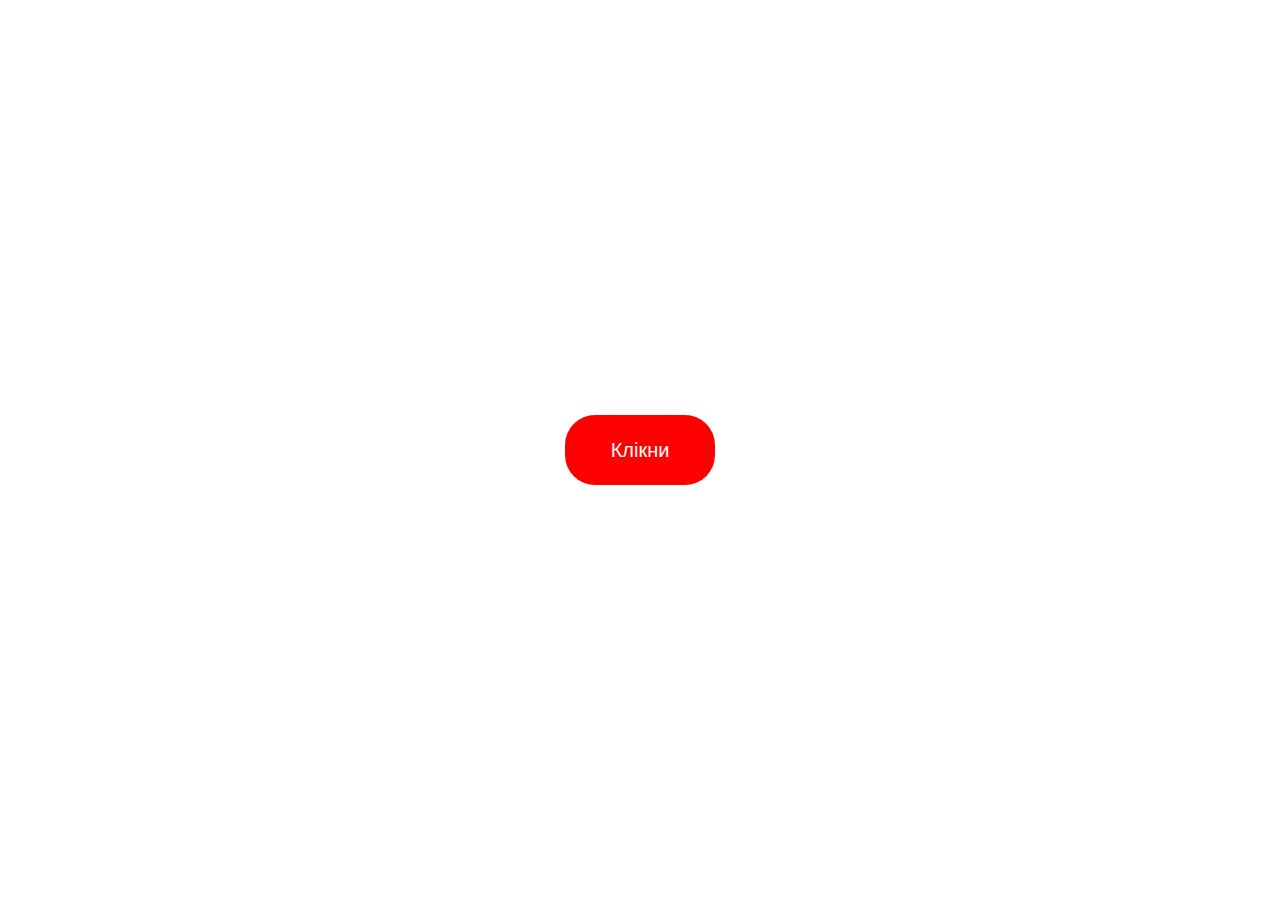
==== index.html @ b29ff945 "commit" ====
<!DOCTYPE html>
<html lang="en">
  <head>
    <meta charset="UTF-8" />
    <meta name="viewport" content="width=device-width, initial-scale=1.0" />
    <title>Random Button Generator</title>
    <link rel="stylesheet" href="styles.css" />
  </head>
  <body>
    <div id="buttons-container">
      <button id="start-button">Клікни</button>
    </div>
    <script src="index.js"></script>
  </body>
</html>
---- styles.css ----
body {
  margin: 0;
  overflow: hidden;
}

#buttons-container {
  position: relative;
  width: 100vw;
  height: 100vh;
  display: flex;
  justify-content: center;
  align-items: center;
}

button {
  position: absolute;
  padding: 10px;
  height: 70px;
  width: 150px;
  cursor: pointer;
  white-space: nowrap;
  border: none;
  background-color: red;
  color: white;
  border-radius: 30px;
  font-size: 20px;
}

.love-message {
  font-size: 124px;
  color: red;
}
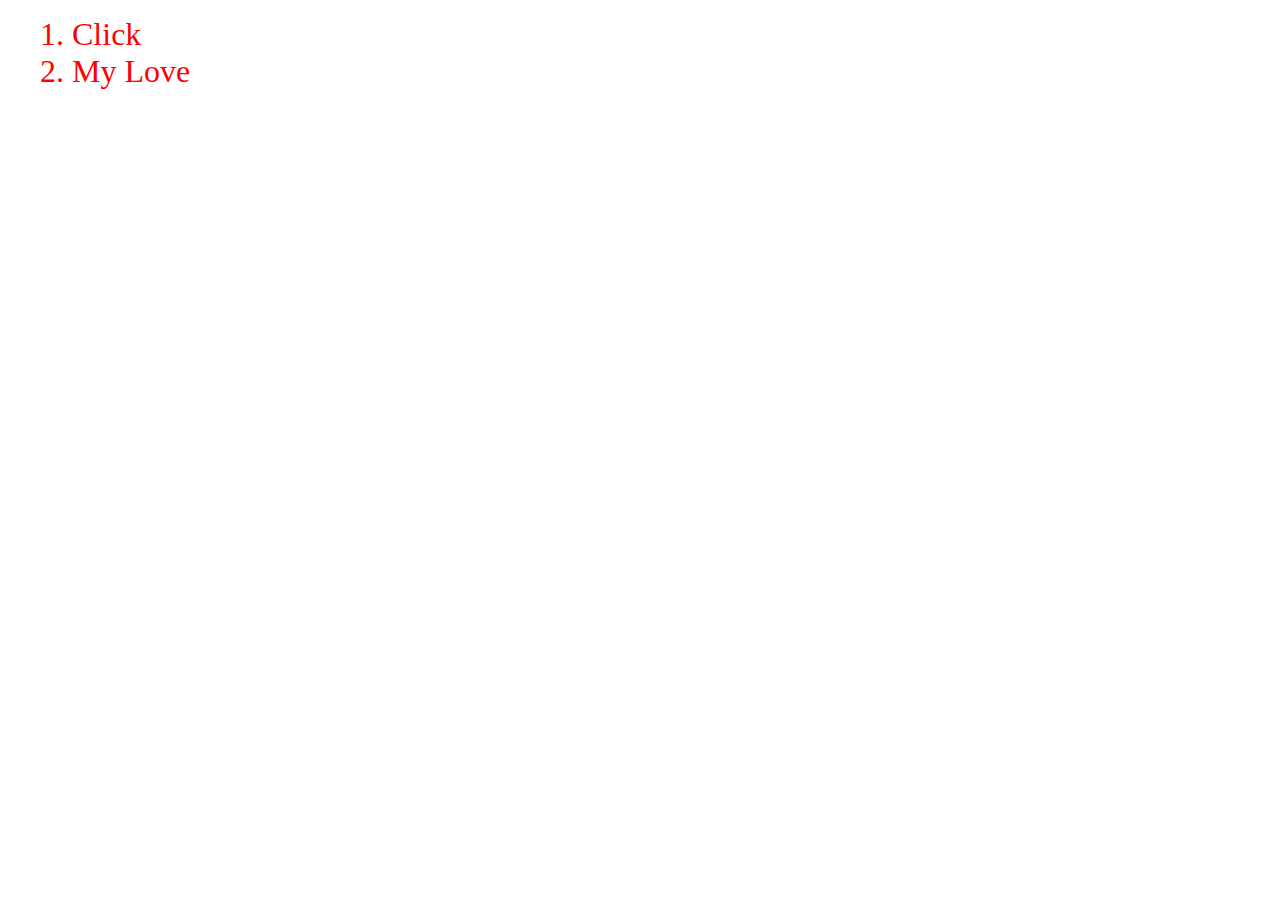
==== commit 729d37c2: "commit" ====
--- a/index.html
+++ b/index.html
@@ -3,13 +3,12 @@
   <head>
     <meta charset="UTF-8" />
     <meta name="viewport" content="width=device-width, initial-scale=1.0" />
-    <title>Random Button Generator</title>
+    <title>Surprise</title>
     <link rel="stylesheet" href="styles.css" />
+    <ul class="list">
+      <li><a class="link click" href="./click.html">1. Click</a></li>
+      <li><a class="link" href="./love.html">2. My Love</a></li>
+    </ul>
   </head>
-  <body>
-    <div id="buttons-container">
-      <button id="start-button">Клікни</button>
-    </div>
-    <script src="index.js"></script>
-  </body>
+  <body></body>
 </html>
--- a/styles.css
+++ b/styles.css
@@ -12,7 +12,7 @@
   align-items: center;
 }
 
-button {
+#start-button {
   position: absolute;
   padding: 10px;
   height: 70px;
@@ -30,3 +30,128 @@
   font-size: 124px;
   color: red;
 }
+
+.list {
+  list-style: none;
+}
+
+.link {
+  text-decoration: none;
+  color: red;
+  font-size: 32px;
+}
+
+.earth {
+  display: flex;
+  flex-direction: column;
+  align-items: center;
+  justify-content: center;
+  width: 100vw;
+  height: 100vh;
+}
+
+.earth-btn {
+  color: blue;
+  font-weight: 900;
+  border-radius: 10px;
+  cursor: pointer;
+}
+
+.sun {
+  display: flex;
+  flex-direction: column;
+  align-items: center;
+  justify-content: center;
+  width: 100vw;
+  height: 100vh;
+}
+
+.sun-btn {
+  color: rgb(121, 121, 0);
+  font-weight: 900;
+  border-radius: 10px;
+  cursor: pointer;
+}
+
+.solar {
+  display: flex;
+  flex-direction: column;
+  align-items: center;
+  justify-content: center;
+  width: 100vw;
+  height: 100vh;
+  gap: 10px;
+}
+
+.solar-btn {
+  color: rgb(46, 46, 10);
+  font-weight: 900;
+  border-radius: 10px;
+  cursor: pointer;
+  height: 30px;
+}
+
+.img-solar {
+  border-radius: 20px;
+}
+
+.galaxy {
+  display: flex;
+  flex-direction: column;
+  align-items: center;
+  justify-content: center;
+  width: 100vw;
+  height: 100vh;
+  gap: 10px;
+}
+
+.galaxy-btn {
+  color: rgb(76, 25, 144);
+  font-weight: 900;
+  border-radius: 10px;
+  cursor: pointer;
+  height: 30px;
+}
+
+.img-galaxy {
+  border-radius: 20px;
+}
+
+.universe {
+  display: flex;
+  flex-direction: column;
+  align-items: center;
+  justify-content: center;
+  width: 100vw;
+  height: 100vh;
+  gap: 10px;
+}
+
+.universe-btn {
+  color: rgb(76, 25, 144);
+  font-weight: 900;
+  border-radius: 10px;
+  cursor: pointer;
+  height: 30px;
+}
+
+.img-universe {
+  border-radius: 50px;
+}
+
+.love {
+  display: flex;
+  flex-direction: column;
+  align-items: center;
+  justify-content: center;
+  width: 100vw;
+  height: 100vh;
+}
+
+.img-love {
+  border-radius: 70px;
+}
+
+.hidden {
+  display: none;
+}
